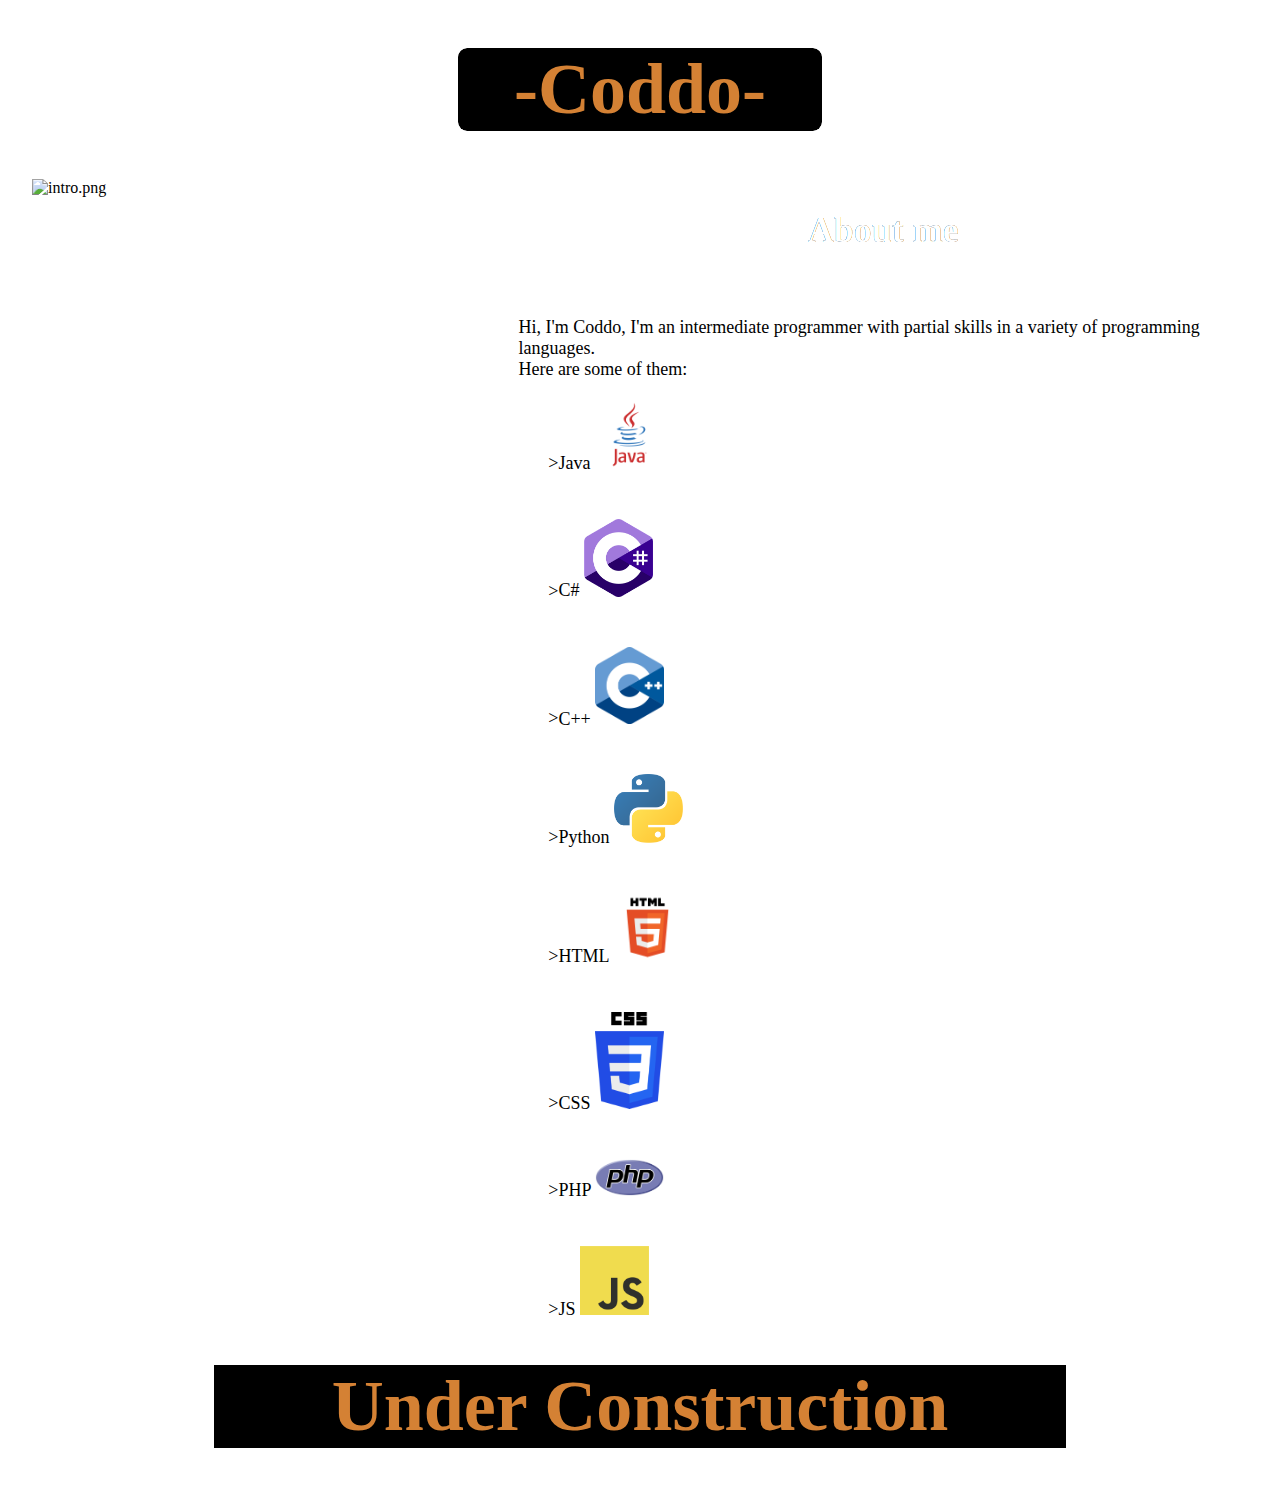
==== index.html @ b845caf2 "Add about me section" ====
<!DOCTYPE html>
<html lang="en">
<head>
    <meta charset="UTF-8">
    <meta name="viewport" content="width=device-width, initial-scale=1.0">
    <link rel="stylesheet" href="Styles/style.css">
    <link rel="stylesheet" href="Styles/divs.css">
    <link rel="shortcut icon" type="image/x-icon" href="/Assets/logo.ico">
    <title>Coddo</title>
</head>
<body>
    <audio src="Assets/Audio/Blue Wednesday feat. Shopan - Murmuration.mp3" autoplay>
        <p>If you are reading this, it is because your browser does not support the audio element.</p>
        <embed src="Assets/Audio/Blue Wednesday feat. Shopan - Murmuration.mp3" width="180" height="90" hidden="true">
    </audio>

    <h1 style="width: 30%; text-align: center; background-color: black; border-radius: 1vh;">-Coddo-</h1>
    <img src="Assets/intro.png" alt="intro.png" style="width: 35%; height: auto; float: left; ">
    <div style="float: right; width: 60%;">
        <div class="h2_frame">
            <h2 style="text-align: center ;">About me</h2>
        </div>
        <br>
        <div class="p_frame">
            <p>Hi, I'm Coddo, I'm an intermediate programmer with partial skills in a variety of programming languages. <br>Here are some of them: </p>
            <ul style="margin-top: 20px;">
                <li style="margin-bottom: 5vh;">Java <img src="Assets/java.png" alt="java.png" style="width: 10%; height: auto;"></li>
                <li style="margin-bottom: 5vh;">C# <img src="Assets/cs.png" alt="c#.png" style="width: 10%; height: auto;"></li>
                <li style="margin-bottom: 5vh;">C++ <img src="Assets/cpp.png" alt="cpp.png" style="width: 10%; height: auto;"></li>
                <li style="margin-bottom: 5vh;">Python <img src="Assets/python.png" alt="python.png" style="width: 10%; height: auto;"></li>
                <li style="margin-bottom: 5vh;">HTML <img src="Assets/html.png" alt="html.png" style="width: 10%; height: auto;"></li>
                <li style="margin-bottom: 5vh;">CSS <img src="Assets/css.png" alt="css.png" style="width: 10%; height: auto;"></li>
                <li style="margin-bottom: 5vh;">PHP <img src="Assets/php.png" alt="php.png" style="width: 10%; height: auto;"></li>
                <li style="margin-bottom: 5vh;">JS <img src="Assets/js.png" alt="js.png" style="width: 10%; height: auto;"></li>
            </ul>
        </div>
    </div>
    <br>
    <h1 style="width: 70%; text-align: center; background-color: black; clear: both; margin-top: 50px;">Under Construction</h1>
</body>
</html>
---- Styles/style.css ----
body{
    background-image: url("../Assets/background.gif");
    background-position: center;
    background-size: cover;
    overflow-y: scroll;
    overflow-x: hidden;
    background-attachment: fixed;
    margin-left: 2.5%;
    margin-right: 2.5%;
}

h1{
    font-family: header_font;
    font-size: 8vh;
    text-align: center;
    margin-left: auto;
    margin-right: auto;
    
    color: #d48134;
    background: 
        linear-gradient(90deg,#e25a00 50%,#000 0) calc(100% - var(--_p,0%))/200% 100%,
        linear-gradient(#e25a00 0 0) 0% 100%/var(--_p,0%) 0.1em no-repeat;
    -webkit-background-clip: text,padding-box;
        background-clip: text,padding-box;
    transition: 0.5s;

    cursor: pointer;
}

h1:hover{
    --_p: 100%;
    border: 5px solid #fff;
}

h2{
    font-size: 4vh;
    font-family: header_font;
    color:#fff;
    background: 
        linear-gradient(90deg, #fff 50%, #000 0) calc(100% - var(--_p2,0%))/200% 100%,
        linear-gradient(#fff 0 0) 0% 100%/var(--_p2,0%) 0.1em no-repeat;
    -webkit-background-clip: text,padding-box;
        background-clip: text,padding-box;
    transition: 0.5s;

    cursor: pointer;
}

h2:hover{
    --_p2: 100%;
}

article{
    text-align: center;
}

p{
    font-family: paragraph_font;
    font-size: 2vh;
}

li{
    font-family: paragraph_font;
    font-size: 2vh;
}

ul{
    list-style-type: ">";
}

img:hover{
    transform: rotateY(360deg);
    transition: 1s;
}

/*Fonts*/
@font-face {
    font-family: header_font;
    src: url("../Assets/Fonts/dpcomic.ttf");
}

@font-face {
    font-family: paragraph_font;
    src: url("../Assets/Fonts/kongtext.ttf");
}
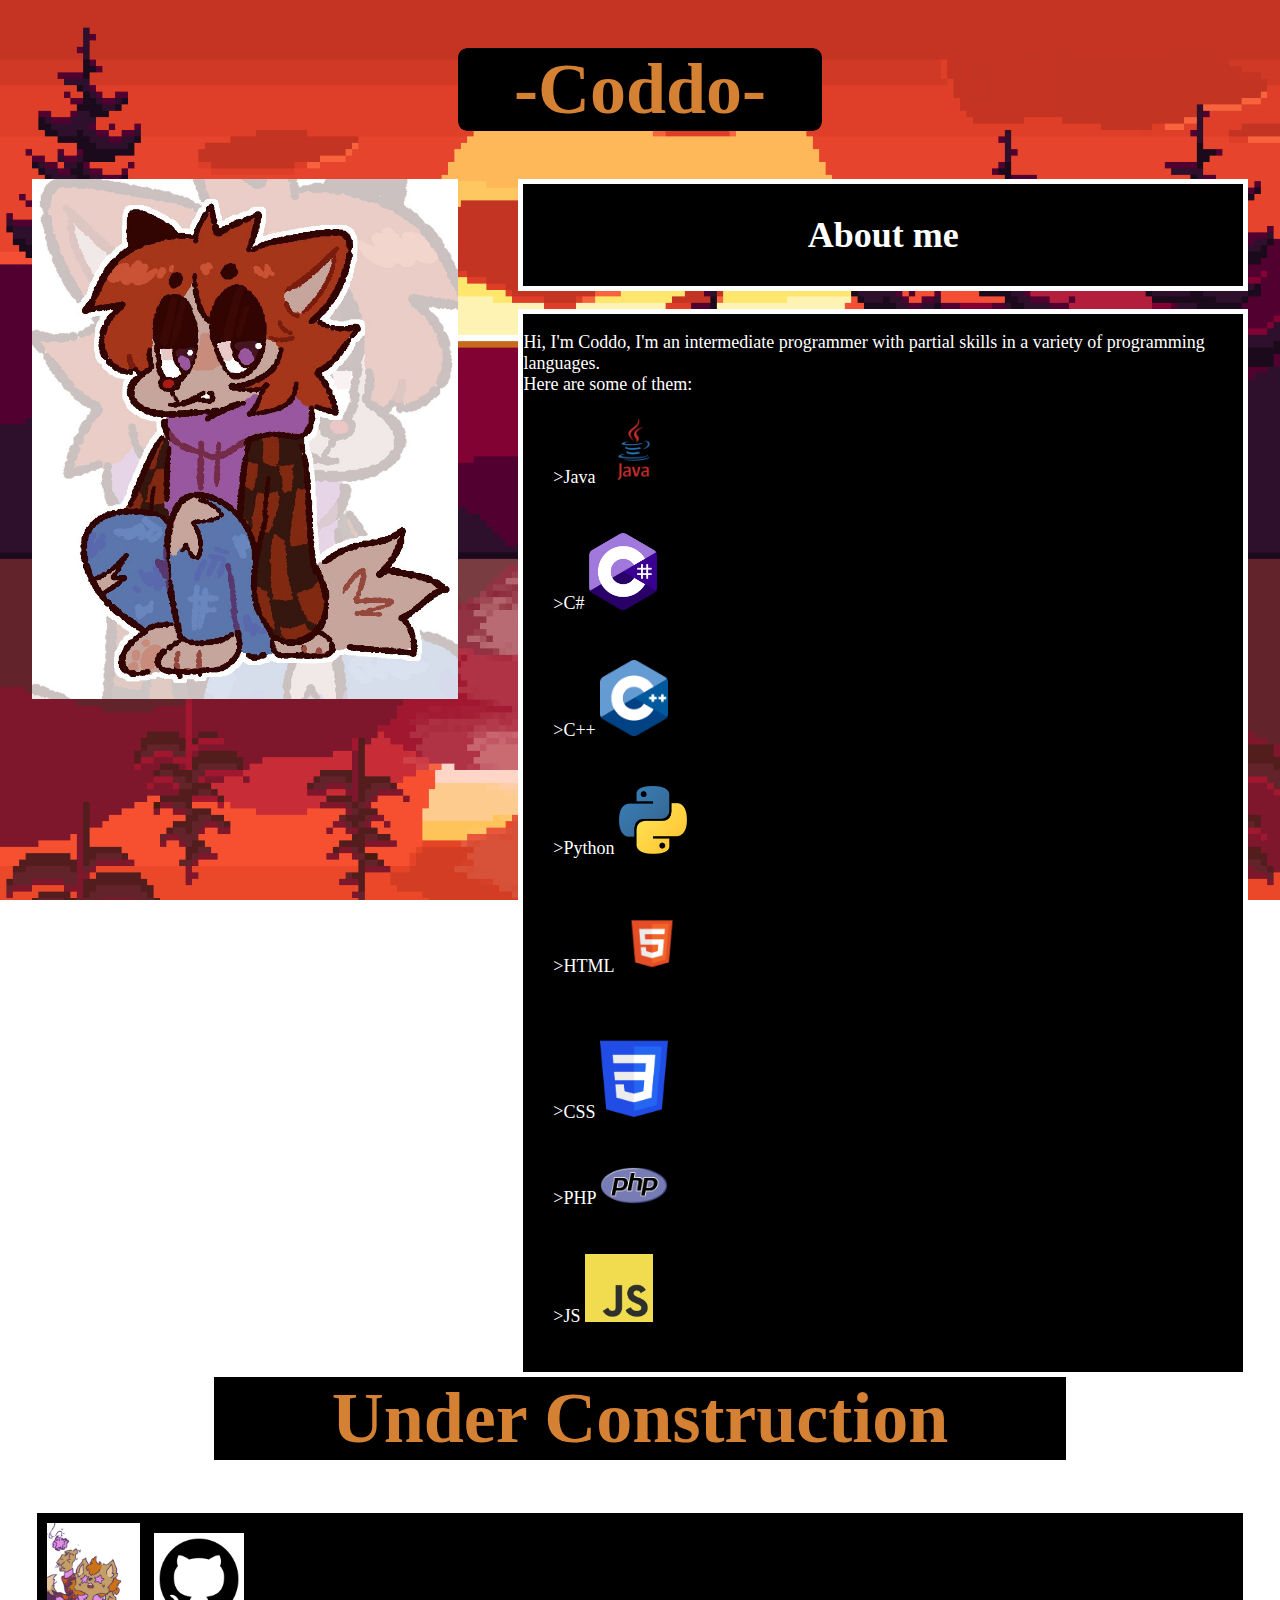
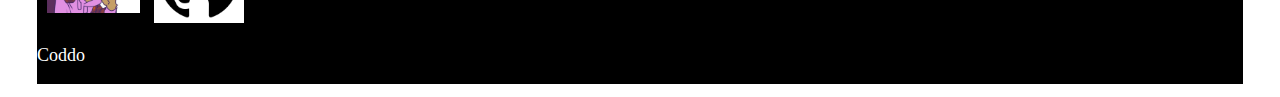
==== commit 049e019b: "add styling to dalmkonverter" ====
--- a/index.html
+++ b/index.html
@@ -3,19 +3,17 @@
 <head>
     <meta charset="UTF-8">
     <meta name="viewport" content="width=device-width, initial-scale=1.0">
+    <meta name="description" content="Hi, I'm Coddo, I'm an intermediate programmer with partial skills in a variety of programming languages.">
+    <link rel="author" href="https://github.com/Coddo621">
+    <link rel="canonical" href="coddo621.github.io">
     <link rel="stylesheet" href="Styles/style.css">
     <link rel="stylesheet" href="Styles/divs.css">
-    <link rel="shortcut icon" type="image/x-icon" href="/Assets/logo.ico">
+    <link rel="shortcut icon" type="image/x-icon" href="/Assets/Images/logo.ico">
     <title>Coddo</title>
 </head>
 <body>
-    <audio src="Assets/Audio/Blue Wednesday feat. Shopan - Murmuration.mp3" autoplay>
-        <p>If you are reading this, it is because your browser does not support the audio element.</p>
-        <embed src="Assets/Audio/Blue Wednesday feat. Shopan - Murmuration.mp3" width="180" height="90" hidden="true">
-    </audio>
-
     <h1 style="width: 30%; text-align: center; background-color: black; border-radius: 1vh;">-Coddo-</h1>
-    <img src="Assets/intro.png" alt="intro.png" style="width: 35%; height: auto; float: left; ">
+    <img src="Assets/Images/intro.png" alt="intro.png" style="width: 35%; height: auto; float: left; ">
     <div style="float: right; width: 60%;">
         <div class="h2_frame">
             <h2 style="text-align: center ;">About me</h2>
@@ -24,18 +22,25 @@
         <div class="p_frame">
             <p>Hi, I'm Coddo, I'm an intermediate programmer with partial skills in a variety of programming languages. <br>Here are some of them: </p>
             <ul style="margin-top: 20px;">
-                <li style="margin-bottom: 5vh;">Java <img src="Assets/java.png" alt="java.png" style="width: 10%; height: auto;"></li>
-                <li style="margin-bottom: 5vh;">C# <img src="Assets/cs.png" alt="c#.png" style="width: 10%; height: auto;"></li>
-                <li style="margin-bottom: 5vh;">C++ <img src="Assets/cpp.png" alt="cpp.png" style="width: 10%; height: auto;"></li>
-                <li style="margin-bottom: 5vh;">Python <img src="Assets/python.png" alt="python.png" style="width: 10%; height: auto;"></li>
-                <li style="margin-bottom: 5vh;">HTML <img src="Assets/html.png" alt="html.png" style="width: 10%; height: auto;"></li>
-                <li style="margin-bottom: 5vh;">CSS <img src="Assets/css.png" alt="css.png" style="width: 10%; height: auto;"></li>
-                <li style="margin-bottom: 5vh;">PHP <img src="Assets/php.png" alt="php.png" style="width: 10%; height: auto;"></li>
-                <li style="margin-bottom: 5vh;">JS <img src="Assets/js.png" alt="js.png" style="width: 10%; height: auto;"></li>
+                <li style="margin-bottom: 5vh;">Java <img src="Assets/Images/java.png" alt="java.png" style="width: 10%; height: auto;"></li>
+                <li style="margin-bottom: 5vh;">C# <img src="Assets/Images/cs.png" alt="c#.png" style="width: 10%; height: auto;"></li>
+                <li style="margin-bottom: 5vh;">C++ <img src="Assets/Images/cpp.png" alt="cpp.png" style="width: 10%; height: auto;"></li>
+                <li style="margin-bottom: 5vh;">Python <img src="Assets/Images/python.png" alt="python.png" style="width: 10%; height: auto;"></li>
+                <li style="margin-bottom: 5vh;">HTML <img src="Assets/Images/html.png" alt="html.png" style="width: 10%; height: auto;"></li>
+                <li style="margin-bottom: 5vh;">CSS <img src="Assets/Images/css.png" alt="css.png" style="width: 10%; height: auto;"></li>
+                <li style="margin-bottom: 5vh;">PHP <img src="Assets/Images/php.png" alt="php.png" style="width: 10%; height: auto;"></li>
+                <li style="margin-bottom: 5vh;">JS <img src="Assets/Images/js.png" alt="js.png" style="width: 10%; height: auto;"></li>
             </ul>
         </div>
     </div>
     <br>
+
     <h1 style="width: 70%; text-align: center; background-color: black; clear: both; margin-top: 50px;">Under Construction</h1>
+
+    <footer>
+        <img src="Assets/Images/logo.ico" alt="Logo" style="height: 10vh; margin: 10px; display: inline;">
+        <a href="https://github.com/Coddo621" style="display: inline;"><img src="Assets/Images/github.png" alt="github.png" style="background-color: white ; height: 10vh; display: inline;"></a>
+        <p>Coddo</p>
+    </footer>
 </body>
 </html>--- a/Styles/style.css
+++ b/Styles/style.css
@@ -1,5 +1,5 @@
 body{
-    background-image: url("../Assets/background.gif");
+    background-image: url("../Assets/Images/background.gif");
     background-position: center;
     background-size: cover;
     overflow-y: scroll;
@@ -73,6 +73,13 @@
     transition: 1s;
 }
 
+footer{
+    border: 5px solid #fff;
+    background-color: #000;
+    color: #fff;
+    display: block;
+}
+
 /*Fonts*/
 @font-face {
     font-family: header_font;
--- a/Styles/divs.css
+++ b/Styles/divs.css
@@ -0,0 +1,12 @@
+.h2_frame{
+    border: 5px solid #fff;
+    background-color: #000;
+    color: #fff;
+}
+
+.p_frame{
+    border: 5px solid #fff;
+    background-color: #000;
+    color: #fff;
+}
+
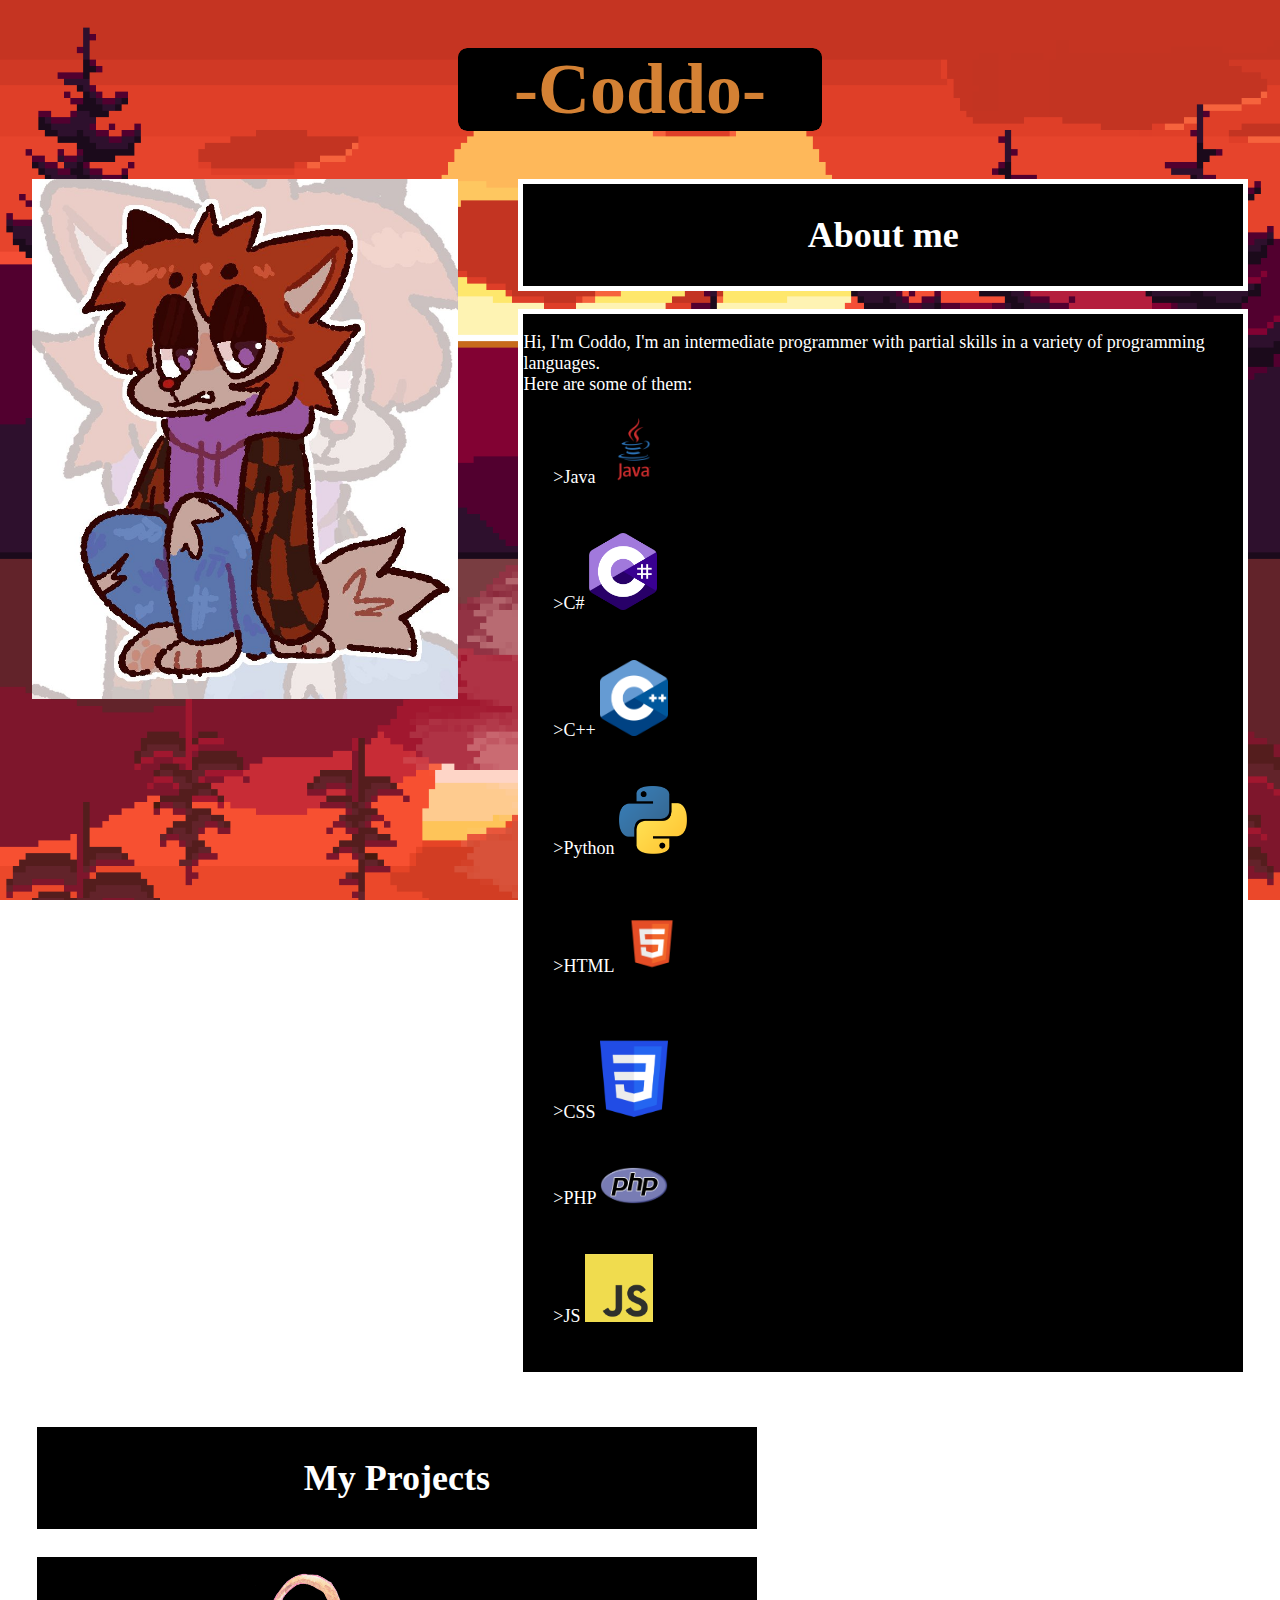
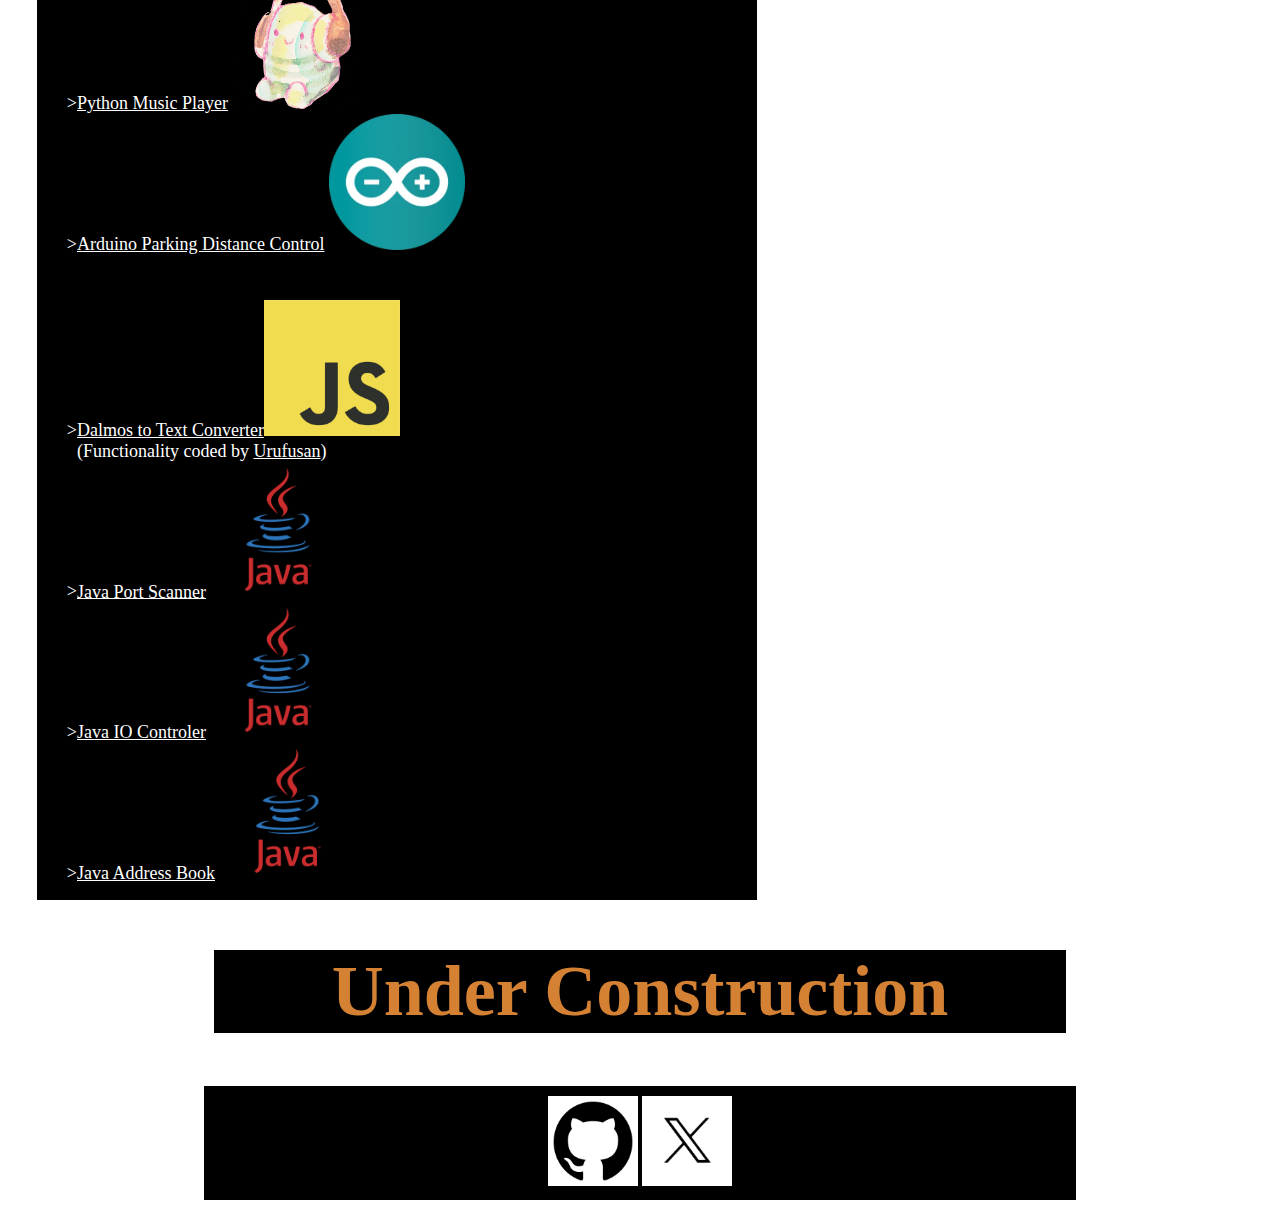
==== commit d41f8640: "Add footer and Project section and css styles for links and footer" ====
--- a/index.html
+++ b/index.html
@@ -7,14 +7,13 @@
     <link rel="author" href="https://github.com/Coddo621">
     <link rel="canonical" href="coddo621.github.io">
     <link rel="stylesheet" href="Styles/style.css">
-    <link rel="stylesheet" href="Styles/divs.css">
     <link rel="shortcut icon" type="image/x-icon" href="/Assets/Images/logo.ico">
     <title>Coddo</title>
 </head>
 <body>
     <h1 style="width: 30%; text-align: center; background-color: black; border-radius: 1vh;">-Coddo-</h1>
     <img src="Assets/Images/intro.png" alt="intro.png" style="width: 35%; height: auto; float: left; ">
-    <div style="float: right; width: 60%;">
+    <div style="float: right; width: 60%; margin-bottom: 5vh;">
         <div class="h2_frame">
             <h2 style="text-align: center ;">About me</h2>
         </div>
@@ -34,13 +33,38 @@
         </div>
     </div>
     <br>
+    <div style="float: left;  clear: both; width: 60%; margin-bottom: 5vh;">
+        <div class="h2_frame">
+            <h2 style="text-align: center;">My Projects</h2>
+        </div>
+        <br>
+        <div class="p_frame">
+            <ul>
+                <li><a href="https://github.com/Coddo621/MusicPlayerPy">Python Music Player</a> <img src="Assets/Images/PyMusicPlayer.png" alt="PyMusicPlayer.png" style="width: 20%; height: auto;"></li>
+                <li style="margin-bottom: 5vh;"><a href="https://github.com/Coddo621/Arduino-Parking-Distance-Control">Arduino Parking Distance Control</a> <img src="Assets/Images/arduino.png" alt="arduino.png" style="width: 20%; height: auto;"></li>
+                <li><a href="https://github.com/Coddo621/Coddo621.github.io/tree/main/dalmkonverter">Dalmos to Text Converter</a><img src="Assets/Images/js.png" alt="js.png" style="width: 20%; height: auto;"><br>(Functionality coded by <a href="https://github.com/Urufusan">Urufusan</a>)</li>
+                <li><a href="https://github.com/Coddo621/JavaPortScanner">Java Port Scanner</a> <img src="Assets/Images/java.png" alt="java.png" style="width: 20%; height: auto;"></li>
+                <li><a href="https://github.com/Coddo621/JavaIOControl">Java IO Controler</a> <img src="Assets/Images/java.png" alt="java.png" style="width: 20%; height: auto;"></li>
+                <li><a href="https://github.com/Coddo621/JavaAddressBook">Java Address Book</a> <img src="Assets/Images/java.png" alt="java.png" style="width: 20%; height: auto;"></li>
+            </ul>
+        </div>
+    </div>
+    <!--<div style="float: right; clear: both; width: 60%; margin-bottom: 5vh;">
+        <div class="h2_frame">
+            <h2 style="text-align: center;">Discord server</h2>
+        </div>
+        <br>
+        <div class="p_frame">
+            <p>If you're interested in giving me some coding ideas, or just want to chat, I've created a Discord server</p>
+            <iframe src="https://discord.com/widget?id=1239570534203785216&theme=dark" width="350" height="500" allowtransparency="true" frameborder="0" sandbox="allow-popups allow-popups-to-escape-sandbox allow-same-origin allow-scripts"></iframe>
+        </div>
+    </div>-->
 
     <h1 style="width: 70%; text-align: center; background-color: black; clear: both; margin-top: 50px;">Under Construction</h1>
 
     <footer>
-        <img src="Assets/Images/logo.ico" alt="Logo" style="height: 10vh; margin: 10px; display: inline;">
-        <a href="https://github.com/Coddo621" style="display: inline;"><img src="Assets/Images/github.png" alt="github.png" style="background-color: white ; height: 10vh; display: inline;"></a>
-        <p>Coddo</p>
+        <a href="https://github.com/Coddo621" style="display: inline;"><img src="Assets/Images/github.png" alt="github.png" style="background-color: white; height: 10vh; display: inline; transform: none;"></a>
+        <a href="https://twitter.com/coddo621" style="display: inline;"><img src="Assets/Images/x.png" alt="x.png" style="background-color: white; height: 10vh; display: inline; transform: none;"></a>
     </footer>
 </body>
 </html>--- a/Styles/style.css
+++ b/Styles/style.css
@@ -71,6 +71,23 @@
 img:hover{
     transform: rotateY(360deg);
     transition: 1s;
+
+}
+
+iframe{
+    display: block;
+}
+
+a{
+    color: white;
+}
+
+a:visited{
+    color: #b19d43;
+}
+
+a:hover{
+    color: #e25a00;
 }
 
 footer{
@@ -78,6 +95,11 @@
     background-color: #000;
     color: #fff;
     display: block;
+    padding: 10px;
+    width: 70%;
+    margin-left: auto;
+    margin-right:auto;
+    text-align: center;
 }
 
 /*Fonts*/
@@ -89,4 +111,17 @@
 @font-face {
     font-family: paragraph_font;
     src: url("../Assets/Fonts/kongtext.ttf");
-}+}
+
+/*Custom DIVs*/
+.h2_frame{
+    border: 5px solid #fff;
+    background-color: #000;
+    color: #fff;
+}
+
+.p_frame{
+    border: 5px solid #fff;
+    background-color: #000;
+    color: #fff;
+}
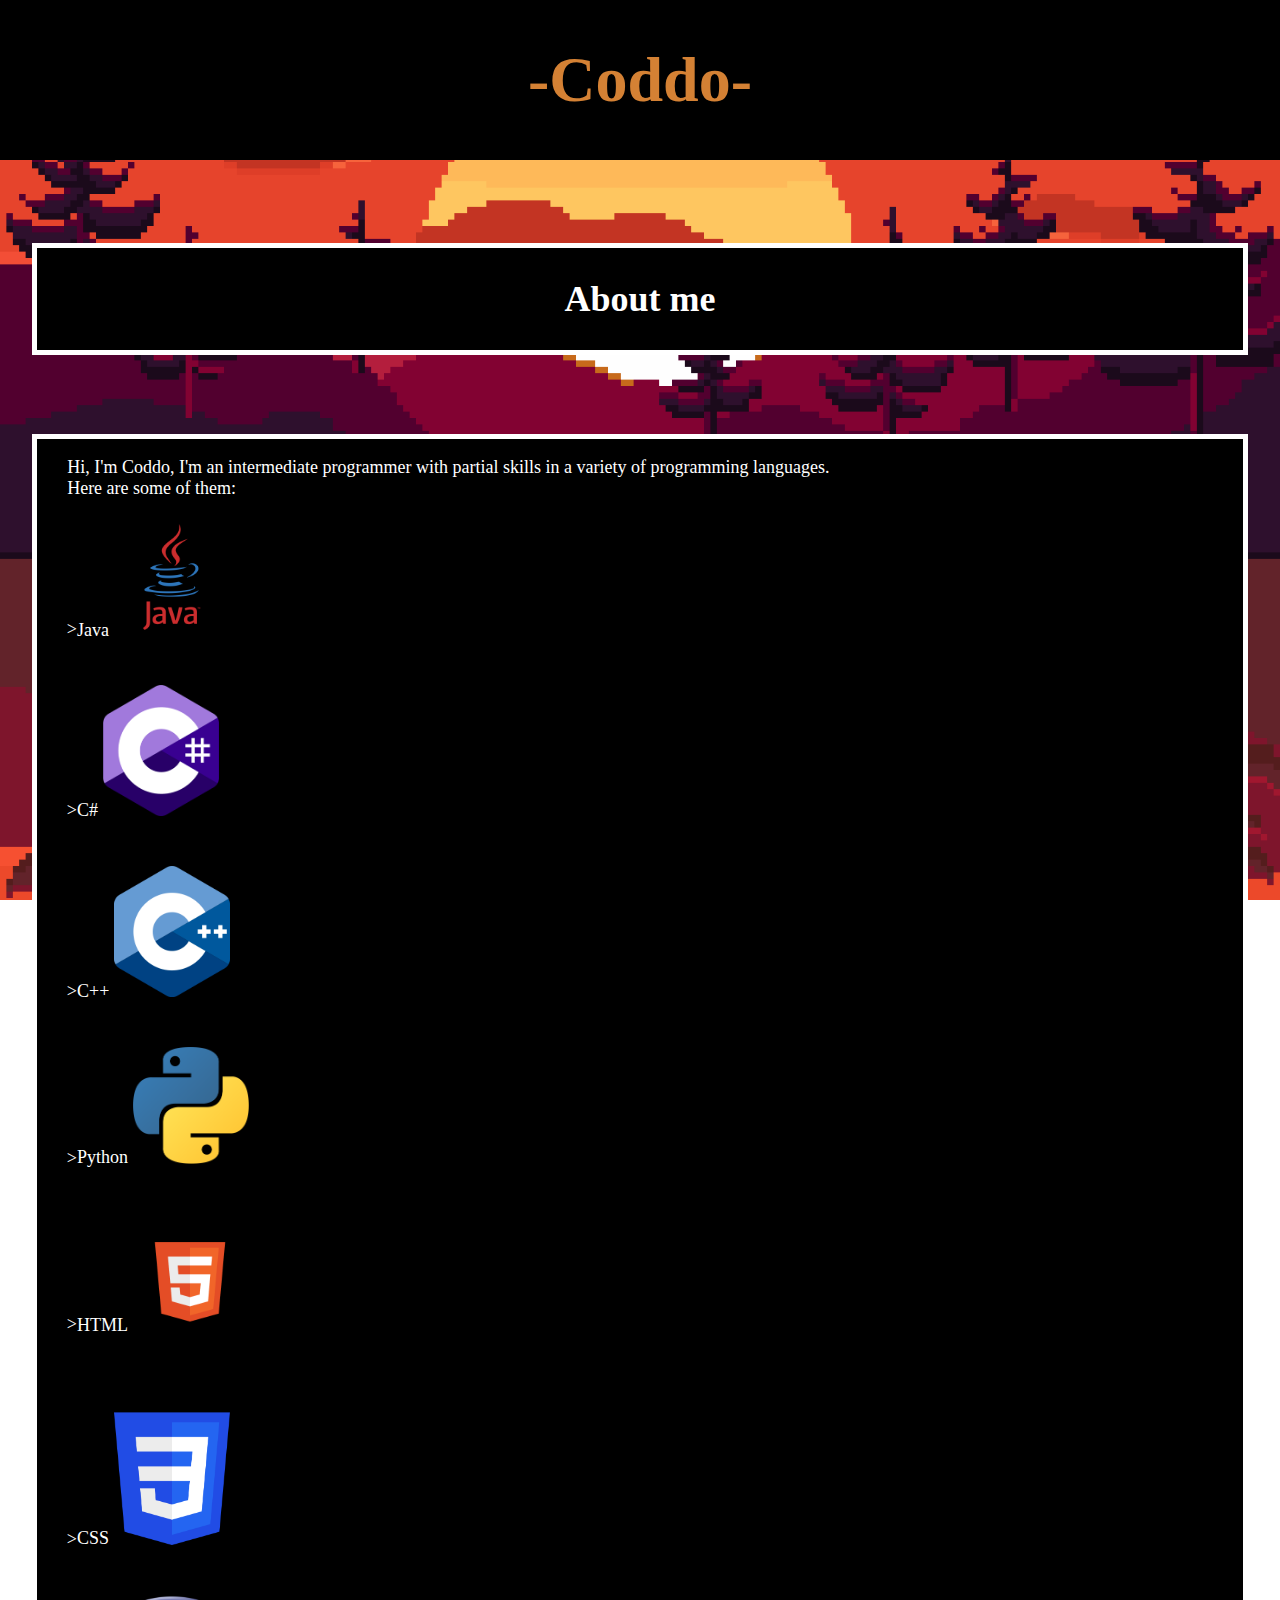
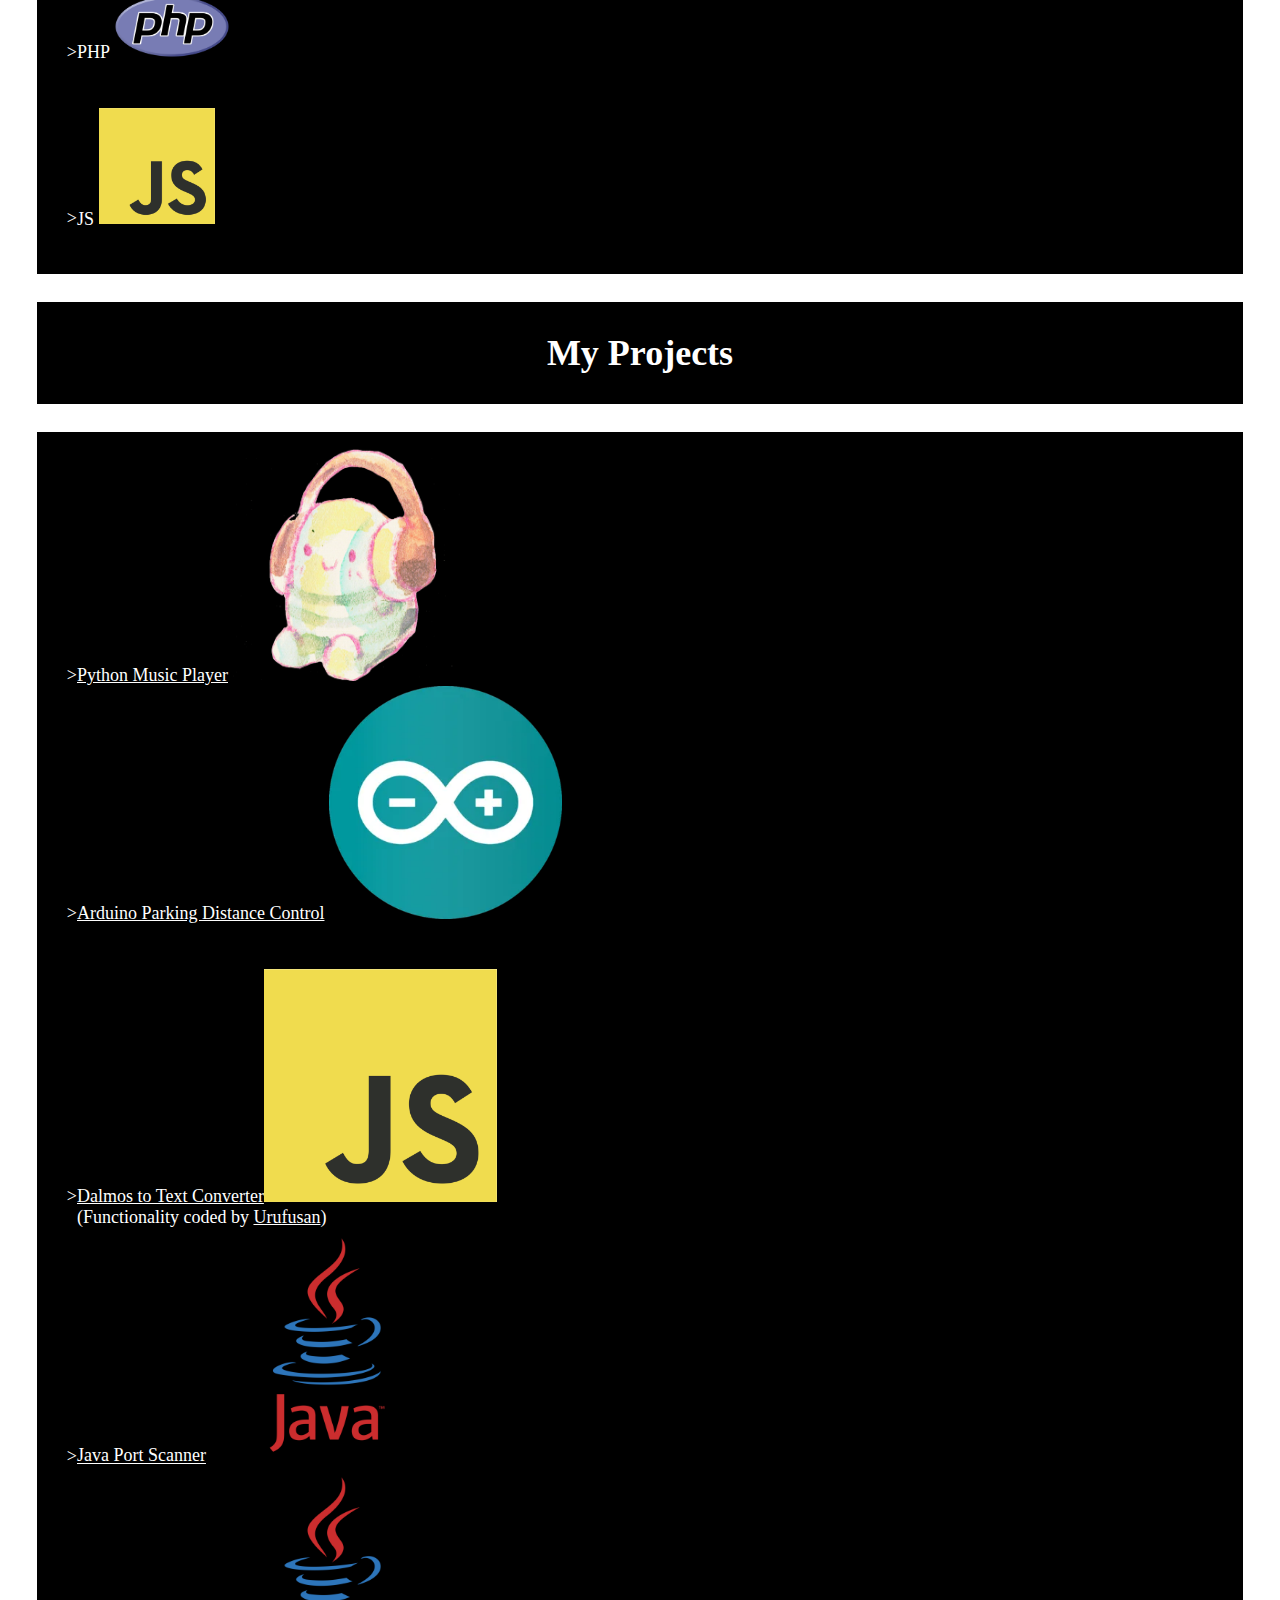
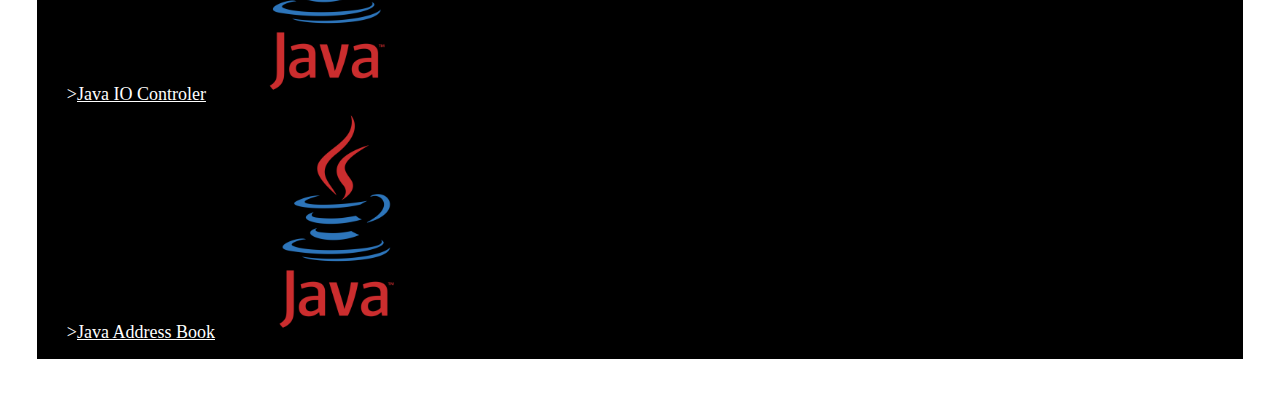
==== commit 82f89ede: "Style changes" ====
--- a/index.html
+++ b/index.html
@@ -2,38 +2,46 @@
 <html lang="en">
 <head>
     <meta charset="UTF-8">
+    <meta name="keywords" content="HTML, CSS, Java, C#, C++, Python, PHP, JS, coddo, coddo621, Coddo, Coddo621">
+    <meta name="robots" content="index, follow">
+    <meta name="googlebot" content="index, follow">
     <meta name="viewport" content="width=device-width, initial-scale=1.0">
     <meta name="description" content="Hi, I'm Coddo, I'm an intermediate programmer with partial skills in a variety of programming languages.">
-    <link rel="author" href="https://github.com/Coddo621">
+    <link rel="author" href="Coddo">
     <link rel="canonical" href="coddo621.github.io">
     <link rel="stylesheet" href="Styles/style.css">
+    <link rel="stylesheet" href="Styles/mobilestyle.css">
     <link rel="shortcut icon" type="image/x-icon" href="/Assets/Images/logo.ico">
     <title>Coddo</title>
 </head>
 <body>
-    <h1 style="width: 30%; text-align: center; background-color: black; border-radius: 1vh;">-Coddo-</h1>
-    <img src="Assets/Images/intro.png" alt="intro.png" style="width: 35%; height: auto; float: left; ">
-    <div style="float: right; width: 60%; margin-bottom: 5vh;">
-        <div class="h2_frame">
-            <h2 style="text-align: center ;">About me</h2>
-        </div>
-        <br>
-        <div class="p_frame">
-            <p>Hi, I'm Coddo, I'm an intermediate programmer with partial skills in a variety of programming languages. <br>Here are some of them: </p>
-            <ul style="margin-top: 20px;">
-                <li style="margin-bottom: 5vh;">Java <img src="Assets/Images/java.png" alt="java.png" style="width: 10%; height: auto;"></li>
-                <li style="margin-bottom: 5vh;">C# <img src="Assets/Images/cs.png" alt="c#.png" style="width: 10%; height: auto;"></li>
-                <li style="margin-bottom: 5vh;">C++ <img src="Assets/Images/cpp.png" alt="cpp.png" style="width: 10%; height: auto;"></li>
-                <li style="margin-bottom: 5vh;">Python <img src="Assets/Images/python.png" alt="python.png" style="width: 10%; height: auto;"></li>
-                <li style="margin-bottom: 5vh;">HTML <img src="Assets/Images/html.png" alt="html.png" style="width: 10%; height: auto;"></li>
-                <li style="margin-bottom: 5vh;">CSS <img src="Assets/Images/css.png" alt="css.png" style="width: 10%; height: auto;"></li>
-                <li style="margin-bottom: 5vh;">PHP <img src="Assets/Images/php.png" alt="php.png" style="width: 10%; height: auto;"></li>
-                <li style="margin-bottom: 5vh;">JS <img src="Assets/Images/js.png" alt="js.png" style="width: 10%; height: auto;"></li>
-            </ul>
-        </div>
+    <header>
+        <h1>-Coddo-</h1>
+    </header>
+    
+    <div class="h2_frame" style="margin-top: 20%;">
+        <h2 style="text-align: center;">About me</h2>
     </div>
+
     <br>
-    <div style="float: left;  clear: both; width: 60%; margin-bottom: 5vh;">
+
+    <div class="p_frame" style="margin-top: 5%">
+        <p>Hi, I'm Coddo, I'm an intermediate programmer with partial skills in a variety of programming languages. <br>Here are some of them: </p>
+        <ul style="margin-top: 20px;">
+            <li style="margin-bottom: 5vh;">Java <img src="Assets/Images/java.png" alt="java.png" style="width: 10%; height: auto;"></li>
+            <li style="margin-bottom: 5vh;">C# <img src="Assets/Images/cs.png" alt="c#.png" style="width: 10%; height: auto;"></li>
+            <li style="margin-bottom: 5vh;">C++ <img src="Assets/Images/cpp.png" alt="cpp.png" style="width: 10%; height: auto;"></li>
+            <li style="margin-bottom: 5vh;">Python <img src="Assets/Images/python.png" alt="python.png" style="width: 10%; height: auto;"></li>
+            <li style="margin-bottom: 5vh;">HTML <img src="Assets/Images/html.png" alt="html.png" style="width: 10%; height: auto;"></li>
+            <li style="margin-bottom: 5vh;">CSS <img src="Assets/Images/css.png" alt="css.png" style="width: 10%; height: auto;"></li>
+            <li style="margin-bottom: 5vh;">PHP <img src="Assets/Images/php.png" alt="php.png" style="width: 10%; height: auto;"></li>
+            <li style="margin-bottom: 5vh;">JS <img src="Assets/Images/js.png" alt="js.png" style="width: 10%; height: auto;"></li>
+        </ul>
+    </div>
+
+    <br>
+
+    <div style="margin-bottom: 5vh;">
         <div class="h2_frame">
             <h2 style="text-align: center;">My Projects</h2>
         </div>
@@ -49,22 +57,5 @@
             </ul>
         </div>
     </div>
-    <!--<div style="float: right; clear: both; width: 60%; margin-bottom: 5vh;">
-        <div class="h2_frame">
-            <h2 style="text-align: center;">Discord server</h2>
-        </div>
-        <br>
-        <div class="p_frame">
-            <p>If you're interested in giving me some coding ideas, or just want to chat, I've created a Discord server</p>
-            <iframe src="https://discord.com/widget?id=1239570534203785216&theme=dark" width="350" height="500" allowtransparency="true" frameborder="0" sandbox="allow-popups allow-popups-to-escape-sandbox allow-same-origin allow-scripts"></iframe>
-        </div>
-    </div>-->
-
-    <h1 style="width: 70%; text-align: center; background-color: black; clear: both; margin-top: 50px;">Under Construction</h1>
-
-    <footer>
-        <a href="https://github.com/Coddo621" style="display: inline;"><img src="Assets/Images/github.png" alt="github.png" style="background-color: white; height: 10vh; display: inline; transform: none;"></a>
-        <a href="https://twitter.com/coddo621" style="display: inline;"><img src="Assets/Images/x.png" alt="x.png" style="background-color: white; height: 10vh; display: inline; transform: none;"></a>
-    </footer>
 </body>
 </html>--- a/Styles/style.css
+++ b/Styles/style.css
@@ -11,19 +11,17 @@
 
 h1{
     font-family: header_font;
-    font-size: 8vh;
+    font-size: 5vw;
     text-align: center;
     margin-left: auto;
     margin-right: auto;
-    
     color: #d48134;
     background: 
         linear-gradient(90deg,#e25a00 50%,#000 0) calc(100% - var(--_p,0%))/200% 100%,
-        linear-gradient(#e25a00 0 0) 0% 100%/var(--_p,0%) 0.1em no-repeat;
+        linear-gradient(#e25a00 0 0) 0% 100%/var(--_p,0%) 0.5vw no-repeat;
     -webkit-background-clip: text,padding-box;
-        background-clip: text,padding-box;
+    background-clip: text,padding-box;
     transition: 0.5s;
-
     cursor: pointer;
 }
 
@@ -55,6 +53,8 @@
 }
 
 p{
+    margin-left: 2.5%;
+    margin-right: 2.5%;
     font-family: paragraph_font;
     font-size: 2vh;
 }
@@ -69,7 +69,7 @@
 }
 
 img:hover{
-    transform: rotateY(360deg);
+    transform: scale(1.5);
     transition: 1s;
 
 }
@@ -102,17 +102,6 @@
     text-align: center;
 }
 
-/*Fonts*/
-@font-face {
-    font-family: header_font;
-    src: url("../Assets/Fonts/dpcomic.ttf");
-}
-
-@font-face {
-    font-family: paragraph_font;
-    src: url("../Assets/Fonts/kongtext.ttf");
-}
-
 /*Custom DIVs*/
 .h2_frame{
     border: 5px solid #fff;
@@ -125,3 +114,12 @@
     background-color: #000;
     color: #fff;
 }
+
+header {
+    position: fixed;
+    top: 0;
+    left: 0;
+    width: 100%;
+    z-index: 1000;
+    background-color: black;
+}--- a/Styles/mobilestyle.css
+++ b/Styles/mobilestyle.css
@@ -0,0 +1,71 @@
+@media screen and (max-width: 768px) {
+    header{
+        all: unset;
+        position: fixed;
+        top: 0;
+        left: 0;
+        width: 100%;
+        z-index: 1000;
+        background-color: black;
+        text-align: center;
+        height: 10%;
+    }
+
+    h1{
+        all: unset;
+        font-family: header_font;
+        font-size: 7vw;
+        text-align: center;
+        margin-left: auto;
+        margin-right: auto;
+        color: #d48134;
+    }
+
+    h1:hover{
+        all: unset;
+        font-family: header_font;
+        font-size: 7vw;
+        text-align: center;
+        margin-left: auto;
+        margin-right: auto;
+        color: #d48134;
+    }
+
+    .h2_frame{
+        border: 5px solid #fff;
+        background-color: #000;
+        color: #fff;
+        margin-left: 25%;
+        margin-right: 25%;
+        text-align: center;
+    }
+
+    h2{
+        all: unset;
+        font-size: 7vh;
+        font-family: header_font;
+        color:#fff;
+        
+    }
+
+    img{
+        width: 100%;
+        height: auto;
+    }
+
+    img:hover{
+        all: unset;
+    }
+
+    
+
+    @font-face {
+        font-family: header_font;
+        src: url("../Assets/Fonts/dpcomic.ttf");
+    }
+
+    @font-face {
+        font-family: paragraph_font;
+        src: url("../Assets/Fonts/kongtext.ttf");
+    }
+}
